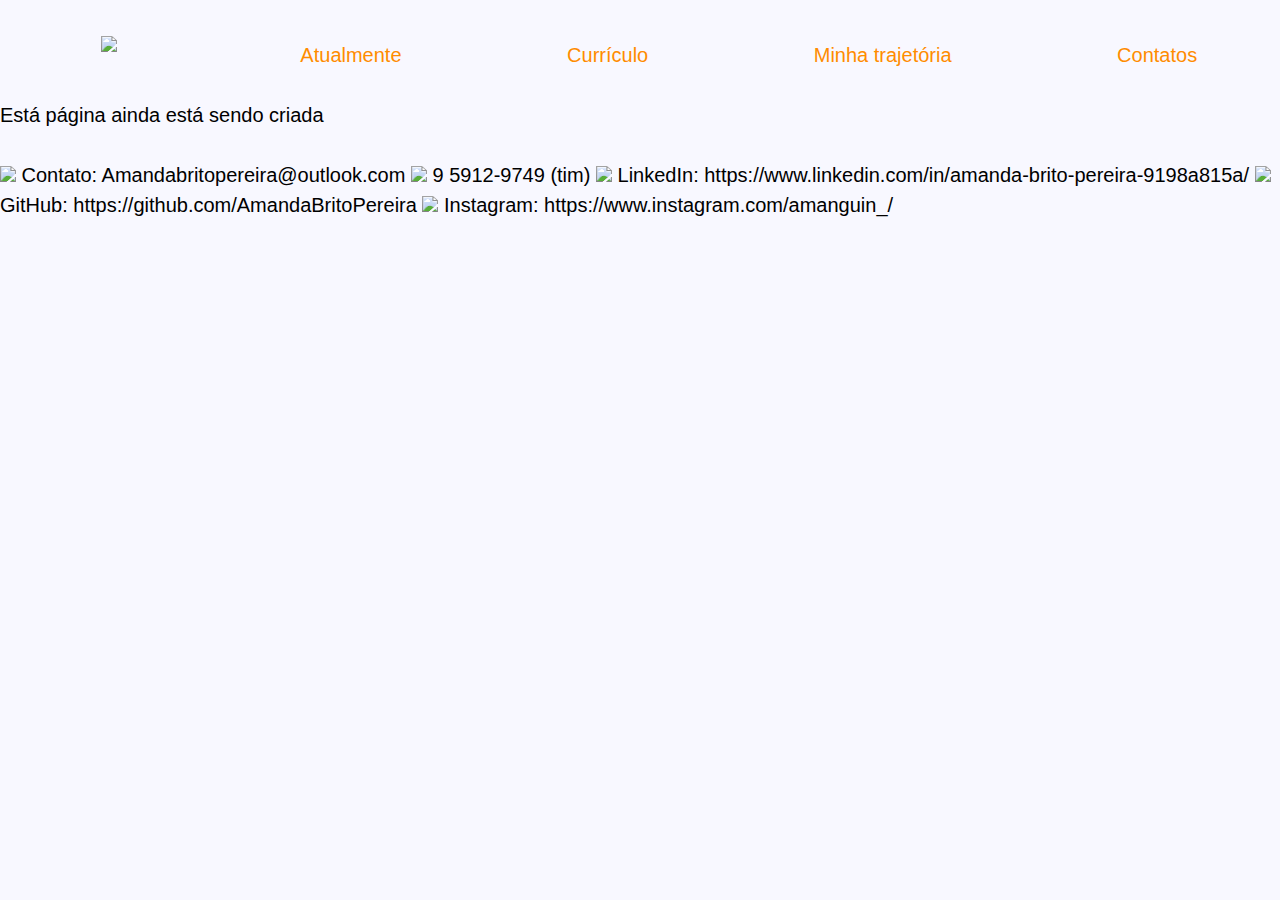
==== Contatos.html @ 59a16628 "informativo de criação e configurações iniciais da página Contatos" ====
<!DOCTYPE html>
<html>
<head>
	<meta charset="utf-8">
	<meta name="viewport" content="width=device-width" content="initial-scale=1">
	<link rel="stylesheet" href="IndexEstilos.css">
	<link rel="stylesheet" href="ContatosEstilos.css">
	<link rel="stylesheet" href="reset.css">
	<title>Amanga Contatos</title>
</head>

<body class="padrao">
	<header class="cabecalhoOrdem">
		
		<nav class="cabecalhoBoxEsquerda">
			<ul class="cabecalhoBoxLogo">
				<li><a href="index.html"><img src="https://i.imgur.com/FuYIVYu.png" class="cabecalhoLogo" /></a></li>
			</ul>
		</nav>
		<nav class="cabecalhoBoxDireita">
			<div class="cabecalhoDireita">
				<button class="menuButton" id="menuExpande">
					<img src="https://i.imgur.com/ONpVXWA.png" class="cabecalhoIcone"/>
				</button>
			</div>
			
			<ul id="cabecalhoMenu" class="menuExpandido">
				<li><a href="index.html" class="textoLaranja">Atualmente</a></li>
				<li><a href="Curriculo.html" class="textoLaranja">Currículo</a></li>
				<li><a href="Trajetoria.html" class="textoLaranja">Minha trajetória</a></li>
				<li><a href="Contatos.html" class="textoLaranja">Contatos</a></li>
			</ul>
		</nav>
 	</header>

	
	<main>

		<br>
		<h2>Está página ainda está sendo criada</h2> 
		<br>
		
		<a href=""><img src="https://imgur.com/YJml65e.png" /></a>
		Contato: Amandabritopereira@outlook.com 

		<a class = "iconeRedesSociais" href=""><img src="https://imgur.com/JMRPHQq.png" /></a>
		9 5912-9749 (tim)

		<a class = "iconeRedesSociais" href="https://www.linkedin.com/in/amanda-brito-pereira-9198a815a/"><img src="https://imgur.com/IehoW2Y.png" /></a>
		LinkedIn: https://www.linkedin.com/in/amanda-brito-pereira-9198a815a/

		<a class = "iconeRedesSociais" href="https://github.com/AmandaBritoPereira"><img src="https://imgur.com/tsaU6o7.png" /></a>
		GitHub: https://github.com/AmandaBritoPereira

		<a class="iconeRedesSociais" href="https://www.instagram.com/amanguin_/"> <img src="https://imgur.com/M7qzPDt.png"/> </a>
		Instagram: https://www.instagram.com/amanguin_/

	</main>
</body>
<footer>
	
</footer>

<script type="text/javascript" src="scripts/main.js"></script>
</html>
---- IndexEstilos.css ----
.padrao  {  	
	background: #F8F8FF;  
	line-height: 1.5;
	font-size: 20px;
	font-family: arial;
  	font-style: normal;
}    

.displayFlex {
	display: flex;
	justify-content: space-around;
	align-items: center;
}

@media (max-width: 500px){
	.cabecalhoOrdem {
		display: flex;
		justify-content: space-around;
		margin-top: 1em;
	}
		.cabecalhoBoxEsquerda {
		  	width: 50%
		  	justify-content: space-between;
		}	
			.cabecalhoLogo{
				height: 4em;
			}
	.cabecalhoBoxDireita {
		width: 50%;
	}
	.cabecalhoDireita {
		justify-content: flex-end;
		display: flex;
	}

		.menuButton {
			border-style: none;
			background-color:  #F8F8FF;
		}
		.menuExpandido {
			flex-direction: column;
			display:none;
		}
			.cabecalhoIcone {
				height: 5em;
				padding-top: 0.6em;
				padding-bottom: 0.6em;
				border-style: none;
			}
	/* apareceMenuExpandido habilitada apenas no JavaScript*/
	.apareceMenuExpandido {
		display:block;
		position:absolute;
		background-color: #F8F8FF;
		padding: 0.2em 0 1em 1.5em;
		border-left: 1px solid #090;
		border-bottom: 1px solid #090;
		width: 50%;
		border-radius: 0 0 0 1em;

	}
}

@media (min-width: 501px){
	.cabecalhoOrdem {
		display: flex;
		flex-direction: row;
		align-items: center;
		justify-content: space-around;
		margin-top: 1em;
	}
		.cabecalhoBoxEsquerda {
		  	width: 17%;
		}	
			.cabecalhoBoxLogo {
				display: flex;
				justify-content: center;
			}
	.cabecalhoBoxDireita {
		width: 83%;
	}
		.menuButton {
			display: none;
		}
		.menuExpandido{
			width: 100%;
			justify-content: space-around;
			display: flex;
			padding-top:  1em;
		}
			.cabecalhoIcone {
				display: none;
			}
}

.espace {
	padding-bottom: 1em;
}

a {
	text-decoration:none; 
}

.textoLaranja {
	color: #ff8c00;
}

.textoBranco {
	color: white;
}

.displayCenter {
	display: flex;
	justify-content: center;
}

.titulo{
	text-align: center;
	font-weight: bold;
}

.contornoRedondo{
	border-radius: 10px;
}

@media(max-width: 500px){
	.imgAvulsaPrincipal {
		width: 9em;
		height: 9em;
	}
}
@media(min-width: 501px){
	.imgAvulsaPrincipal {
		width: 14em;
		height: 14em;
	}
}

.container_Contents {  	
	display: flex;
	justify-content: column;
	justify-content: center;
}

.contents {
	width: 70%;
	text-align: justify; 
	padding: 25px;
}

.cabecalho {
	background-image: linear-gradient(#D2691E, #ff6128);
	display: flex;
	justify-content: space-around;
	align-items: center;
	flex-direction: column;
	padding: 1em;
}

.espaco_Line{
	line-height: 1.7em;
}
.espacoIcone {
	padding-top: 1em;
}
---- ContatosEstilos.css ----
.iconeRedesSociais {
	width: 2em;
}
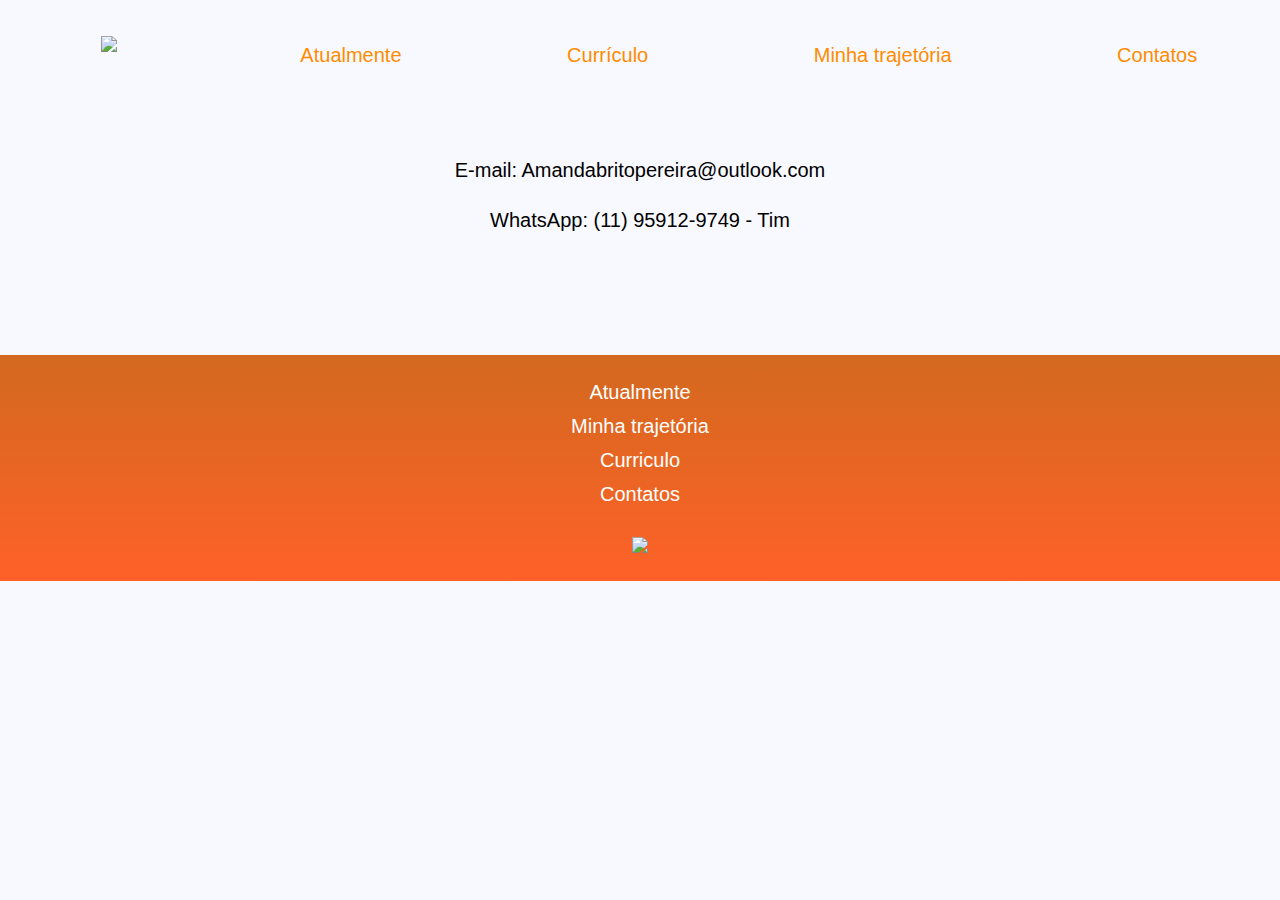
==== commit 7c8e6437: "versão 1 -  desktop básico" ====
--- a/Contatos.html
+++ b/Contatos.html
@@ -6,6 +6,7 @@
 	<link rel="stylesheet" href="IndexEstilos.css">
 	<link rel="stylesheet" href="ContatosEstilos.css">
 	<link rel="stylesheet" href="reset.css">
+	<script src="https://kit.fontawesome.com/a86841c109.js" crossorigin="anonymous"></script>
 	<title>Amanga Contatos</title>
 </head>
 
@@ -35,31 +36,45 @@
 
 	
 	<main>
+		<div class="containerContents">
+			<div class="content">
 
-		<br>
-		<h2>Está página ainda está sendo criada</h2> 
-		<br>
+				<div class="iconeCentralizado">
+					
+					<p class="espace top">
+					E-mail: Amandabritopereira@outlook.com
+					</p>
+					
+					<p class="espace">
+					WhatsApp: (11) 95912-9749 - Tim
+					</p>
+				</div>
+
+				<div class="iconeCentralizado">	
+
+					
+					<a href="https://www.linkedin.com/in/amanda-brito-pereira-9198a815a/" target="_blank"><i class="fa-brands fa-linkedin iconeRedesSociais"></i></a>
+					
+					<a href="https://github.com/AmandaBritoPereira" target="_blank"><i class="fa-brands fa-github-square iconeRedesSociais"></i></a>
+					
+					<a class="" href="https://www.instagram.com/amanguin_/" target="_blank"><i class="fa-brands fa-instagram-square iconeRedesSociais"></i></a>
+				</div>
 		
-		<a href=""><img src="https://imgur.com/YJml65e.png" /></a>
-		Contato: Amandabritopereira@outlook.com 
+			</div>
+		</div>
+	</main>
 
-		<a class = "iconeRedesSociais" href=""><img src="https://imgur.com/JMRPHQq.png" /></a>
-		9 5912-9749 (tim)
+	<footer>
+		<nav class="cabecalho">
+				<text><a href="index.html" class="textoBranco espaco_Line">Atualmente</a></text>
+				<text><a href="Trajetoria.html" class="textoBranco espaco_Line">Minha trajetória</a></text>
+				<text><a href="Curriculo.html" class="textoBranco espaco_Line">Curriculo</a></text>
+				<text><a href="Contatos.html" class="textoBranco espaco_Line">Contatos</a></text>
+			<a class="espacoIcone" href="index.html"><img src="https://i.imgur.com/FuYIVYu.png"/></a>
+		</nav>
+	</footer>
+</body>
 
-		<a class = "iconeRedesSociais" href="https://www.linkedin.com/in/amanda-brito-pereira-9198a815a/"><img src="https://imgur.com/IehoW2Y.png" /></a>
-		LinkedIn: https://www.linkedin.com/in/amanda-brito-pereira-9198a815a/
-
-		<a class = "iconeRedesSociais" href="https://github.com/AmandaBritoPereira"><img src="https://imgur.com/tsaU6o7.png" /></a>
-		GitHub: https://github.com/AmandaBritoPereira
-
-		<a class="iconeRedesSociais" href="https://www.instagram.com/amanguin_/"> <img src="https://imgur.com/M7qzPDt.png"/> </a>
-		Instagram: https://www.instagram.com/amanguin_/
-
-	</main>
-</body>
-<footer>
-	
-</footer>
 
 <script type="text/javascript" src="scripts/main.js"></script>
 </html>--- a/ContatosEstilos.css
+++ b/ContatosEstilos.css
@@ -1,3 +1,28 @@
+.center {
+	align-content: center;
+}
+
+.containerContents {  	
+	display: flex;
+	justify-content: center;
+}
+
+.content {
+	width: 70%;
+	text-align: justify; 
+	padding: 25px;
+}
+
+.iconeCentralizado{
+	text-align: center;
+}
+
 .iconeRedesSociais {
-	width: 2em;
+	padding: 0.3em 1em 2em 1em;
+	color: #e45c04;
+	font-size: 2.5em;
+	;
+}
+.top{
+	padding-top: 3em;
 }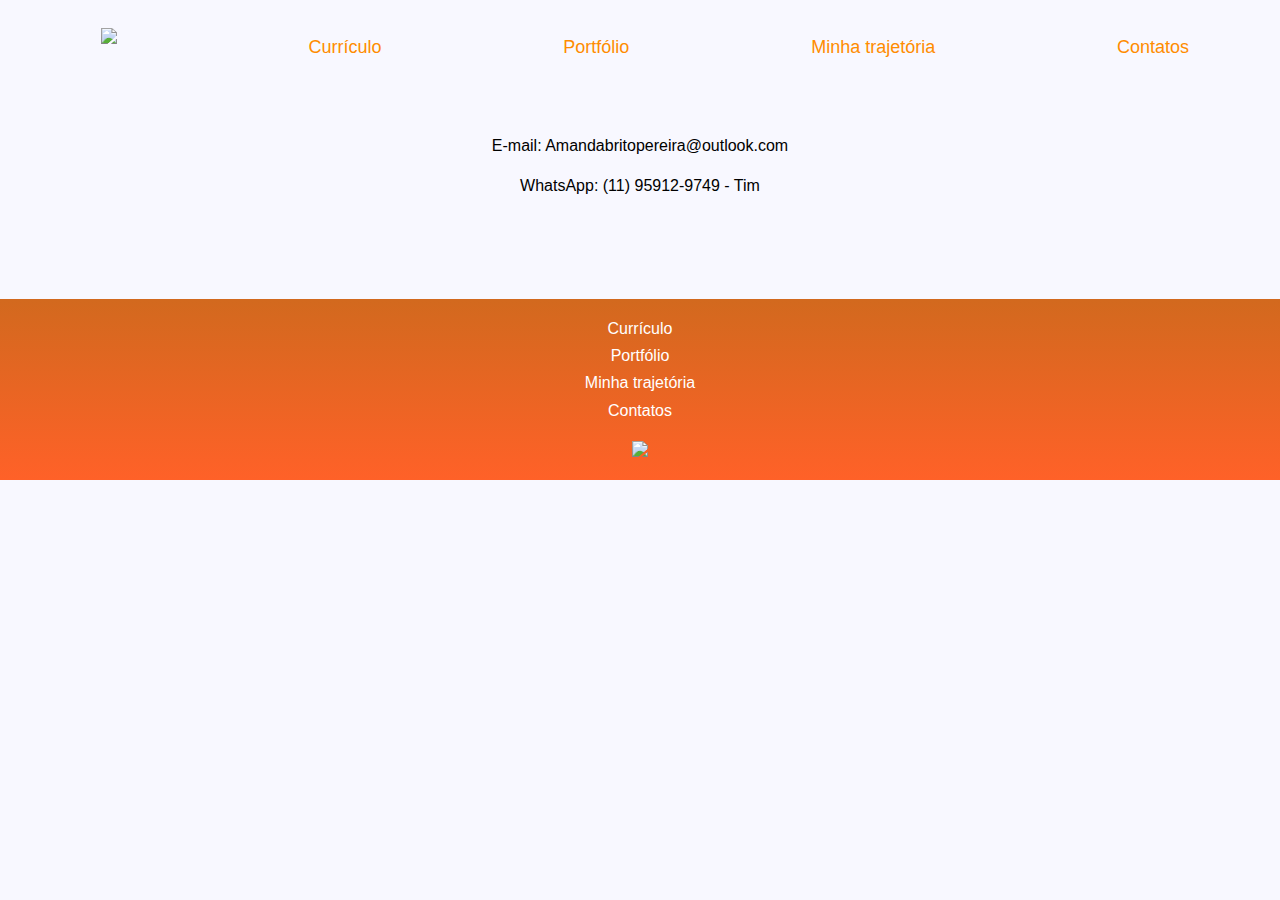
==== commit 32f460e0: "Acrescentado ordem cronológica em Curriculo, decisões de juntar Atualmente com Minha trajetória, e a" ====
--- a/Contatos.html
+++ b/Contatos.html
@@ -1,80 +1,76 @@
 <!DOCTYPE html>
 <html>
-<head>
-	<meta charset="utf-8">
-	<meta name="viewport" content="width=device-width" content="initial-scale=1">
-	<link rel="stylesheet" href="IndexEstilos.css">
-	<link rel="stylesheet" href="ContatosEstilos.css">
-	<link rel="stylesheet" href="reset.css">
-	<script src="https://kit.fontawesome.com/a86841c109.js" crossorigin="anonymous"></script>
-	<title>Amanga Contatos</title>
-</head>
+	<head>
+		<meta charset="utf-8">
+		<meta name="viewport" content="width=device-width" content="initial-scale=1">
+		<link rel="stylesheet" href="IndexEstilos.css">
+		<link rel="stylesheet" href="ContatosEstilos.css">
+		<link rel="stylesheet" href="reset.css">
+		<script src="https://kit.fontawesome.com/a86841c109.js" crossorigin="anonymous"></script>
+		<title>Amanga Contatos</title>
+	</head>
 
-<body class="padrao">
-	<header class="cabecalhoOrdem">
-		
-		<nav class="cabecalhoBoxEsquerda">
-			<ul class="cabecalhoBoxLogo">
-				<li><a href="index.html"><img src="https://i.imgur.com/FuYIVYu.png" class="cabecalhoLogo" /></a></li>
-			</ul>
-		</nav>
-		<nav class="cabecalhoBoxDireita">
-			<div class="cabecalhoDireita">
-				<button class="menuButton" id="menuExpande">
-					<img src="https://i.imgur.com/ONpVXWA.png" class="cabecalhoIcone"/>
-				</button>
+	<body class="padrao">
+		<header class="cabecalhoOrdem">
+			
+			<nav class="cabecalhoBoxEsquerda">
+				<ul class="cabecalhoBoxLogo">
+					<li><a href="index.html"><img src="https://i.imgur.com/FuYIVYu.png" class="cabecalhoLogo" /></a></li>
+				</ul>
+			</nav>
+			<nav class="cabecalhoBoxDireita">
+				<div class="cabecalhoDireita">
+					<button class="menuButton" id="menuExpande">
+						<img src="https://i.imgur.com/ONpVXWA.png" class="cabecalhoIcone"/>
+					</button>
+				</div>
+				
+				<ul id="cabecalhoMenu" class="menuExpandido font18">
+					<li><a href="Curriculo.html" class="textoLaranja">Currículo</a></li>
+					<li><a href="Portfolio.html" class="textoLaranja">Portfólio</a></li>
+					<li><a href="index.html" class="textoLaranja">Minha trajetória</a></li>
+					<li><a href="Contatos.html" class="textoLaranja">Contatos</a></li>
+				</ul>
+			</nav>
+ 		</header>
+	
+		<main>
+			<div class="containerContents">
+				<div class="content">
+
+					<div class="iconeCentralizado">
+						
+						<p class="espace top">
+						E-mail: Amandabritopereira@outlook.com
+						</p>
+						
+						<p class="espace">
+						WhatsApp: (11) 95912-9749 - Tim
+						</p>
+					</div>
+
+					<div class="iconeCentralizado">	
+						
+						<a href="https://www.linkedin.com/in/amanda-brito-pereira-9198a815a/" target="_blank"><i class="fa-brands fa-linkedin iconeRedesSociais"></i></a>
+						
+						<a href="https://github.com/AmandaBritoPereira" target="_blank"><i class="fa-brands fa-github-square iconeRedesSociais iconeRedesSociaisMeio"></i></a>
+						
+						<a class="" href="https://www.instagram.com/amanguin_/" target="_blank"><i class="fa-brands fa-instagram-square iconeRedesSociais"></i></a>
+					</div>	
+				</div>
 			</div>
-			
-			<ul id="cabecalhoMenu" class="menuExpandido">
-				<li><a href="index.html" class="textoLaranja">Atualmente</a></li>
-				<li><a href="Curriculo.html" class="textoLaranja">Currículo</a></li>
-				<li><a href="Trajetoria.html" class="textoLaranja">Minha trajetória</a></li>
-				<li><a href="Contatos.html" class="textoLaranja">Contatos</a></li>
-			</ul>
-		</nav>
- 	</header>
+		</main>
 
-	
-	<main>
-		<div class="containerContents">
-			<div class="content">
+		<footer>
+			<nav class="cabecalho">
+					<text><a href="Curriculo.html" class="textoBranco espaco_Line">Currículo</a></text>
+					<text><a href="Portfolio.html" class="textoBranco espaco_Line">Portfólio</a></text>
+					<text><a href="index.html" class="textoBranco espaco_Line">Minha trajetória</a></text>
+					<text><a href="Contatos.html" class="textoBranco espaco_Line">Contatos</a></text>
+				<a class="espacoIcone" href="index.html"><img src="https://i.imgur.com/FuYIVYu.png"/></a>
+			</nav>
+		</footer>
+	</body>
 
-				<div class="iconeCentralizado">
-					
-					<p class="espace top">
-					E-mail: Amandabritopereira@outlook.com
-					</p>
-					
-					<p class="espace">
-					WhatsApp: (11) 95912-9749 - Tim
-					</p>
-				</div>
-
-				<div class="iconeCentralizado">	
-
-					
-					<a href="https://www.linkedin.com/in/amanda-brito-pereira-9198a815a/" target="_blank"><i class="fa-brands fa-linkedin iconeRedesSociais"></i></a>
-					
-					<a href="https://github.com/AmandaBritoPereira" target="_blank"><i class="fa-brands fa-github-square iconeRedesSociais"></i></a>
-					
-					<a class="" href="https://www.instagram.com/amanguin_/" target="_blank"><i class="fa-brands fa-instagram-square iconeRedesSociais"></i></a>
-				</div>
-		
-			</div>
-		</div>
-	</main>
-
-	<footer>
-		<nav class="cabecalho">
-				<text><a href="index.html" class="textoBranco espaco_Line">Atualmente</a></text>
-				<text><a href="Trajetoria.html" class="textoBranco espaco_Line">Minha trajetória</a></text>
-				<text><a href="Curriculo.html" class="textoBranco espaco_Line">Curriculo</a></text>
-				<text><a href="Contatos.html" class="textoBranco espaco_Line">Contatos</a></text>
-			<a class="espacoIcone" href="index.html"><img src="https://i.imgur.com/FuYIVYu.png"/></a>
-		</nav>
-	</footer>
-</body>
-
-
-<script type="text/javascript" src="scripts/main.js"></script>
+	<script type="text/javascript" src="scripts/main.js"></script>
 </html>--- a/IndexEstilos.css
+++ b/IndexEstilos.css
@@ -1,10 +1,38 @@
 .padrao  {  	
 	background: #F8F8FF;  
 	line-height: 1.5;
-	font-size: 20px;
 	font-family: arial;
   	font-style: normal;
-}    
+}
+.font20{
+	font-size: 20px;
+}
+.font18{
+	font-size: 18px;
+}
+.font16{
+	font-size: 16px;
+}
+
+@media(max-width: 500px){
+	.contents {
+		width: 85%;
+		text-align: justify; 
+		padding: 25px;
+	}
+}
+@media(min-width: 501px){
+	.contents {
+	width: 70%;
+	text-align: justify; 
+	padding: 25px;
+}
+}
+.container_Contents {  	
+	display: flex;
+	justify-content: column;
+	justify-content: center;
+}
 
 .displayFlex {
 	display: flex;
@@ -57,7 +85,7 @@
 		border-bottom: 1px solid #090;
 		width: 50%;
 		border-radius: 0 0 0 1em;
-
+		line-height: 1.7; /*Espaçamento entre as linhas*/
 	}
 }
 
@@ -136,18 +164,6 @@
 	}
 }
 
-.container_Contents {  	
-	display: flex;
-	justify-content: column;
-	justify-content: center;
-}
-
-.contents {
-	width: 70%;
-	text-align: justify; 
-	padding: 25px;
-}
-
 .cabecalho {
 	background-image: linear-gradient(#D2691E, #ff6128);
 	display: flex;
--- a/ContatosEstilos.css
+++ b/ContatosEstilos.css
@@ -13,16 +13,34 @@
 	padding: 25px;
 }
 
-.iconeCentralizado{
-	text-align: center;
+@media(max-width: 631px){
+	.iconeRedesSociais {
+		padding-top: 0.2em;
+		padding-bottom: 2em;
+		color: #e45c04;
+		font-size: 3em;
+	}
+	.iconeRedesSociaisMeio{
+		padding-right: 0.5em;
+		padding-left: 0.5em;
+	}
+	.top{
+		padding-top: 3em;
+	}
+	.iconeCentralizado{
+		text-align: center;
+	}
 }
-
-.iconeRedesSociais {
-	padding: 0.3em 1em 2em 1em;
-	color: #e45c04;
-	font-size: 2.5em;
-	;
-}
-.top{
-	padding-top: 3em;
+@media(min-width: 632px){
+	.iconeRedesSociais {
+		padding: 0.3em 1em 2em 1em;
+		color: #e45c04;
+		font-size: 2.5em;
+	}
+	.top{
+		padding-top: 3em;
+	}
+	.iconeCentralizado{
+		text-align: center;
+	}
 }